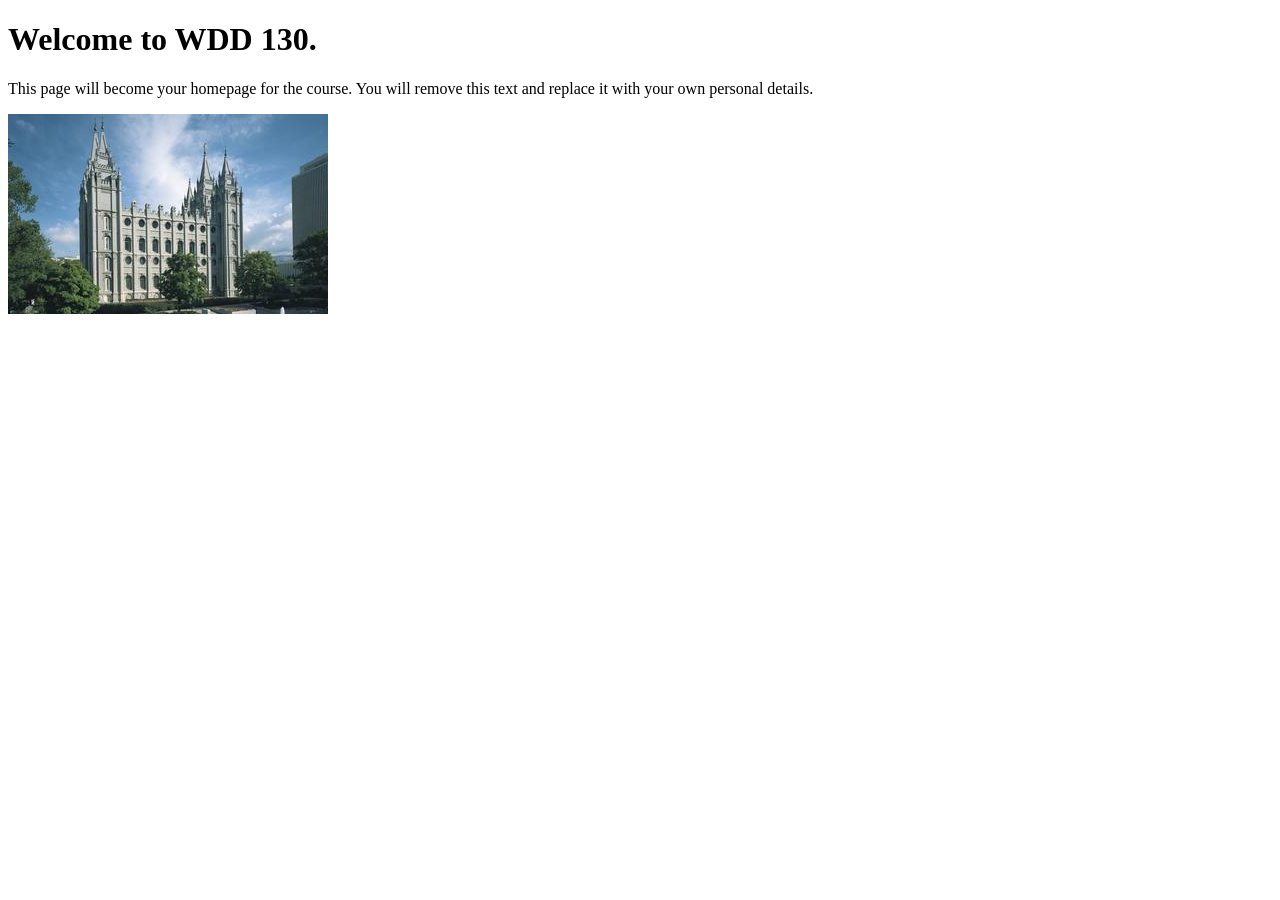
==== wwr/index.html @ 66f85fc7 "Update website" ====
<!DOCTYPE html>
<html lang="en">
<head>
    <meta charset="UTF-8">
    <meta name="viewport" content="width=device-width, initial-scale=1.0">
    <title>WDD 130 | Personal Homepage</title>
</head>
<body>
    <h1>Welcome to WDD 130.</h1>
    <p>This page will become your homepage for the course. You will remove this text and replace it with your own personal details.</p>

    <img src="images/salt-lake-temple.jpg" alt="The Salt Lake Temple.">
</body>
</html>
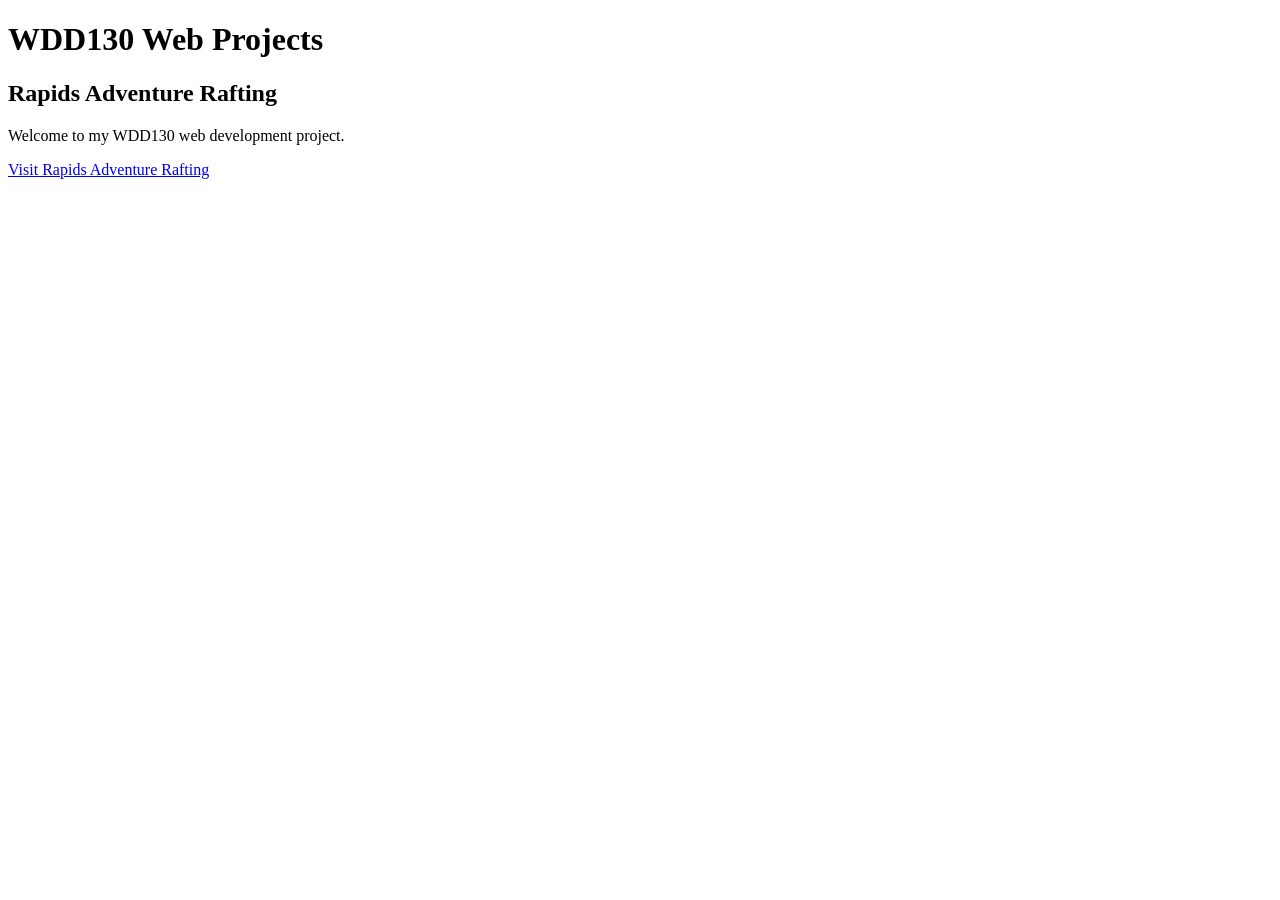
==== commit 039f1a77: "Fix WWR folder structure" ====
--- a/wwr/index.html
+++ b/wwr/index.html
@@ -1,14 +1,32 @@
 <!DOCTYPE html>
-<html lang="en">
+<html lang="en-US">
+
 <head>
     <meta charset="UTF-8">
     <meta name="viewport" content="width=device-width, initial-scale=1.0">
-    <title>WDD 130 | Personal Homepage</title>
+    <meta name="description" content="WDD130 course projects by Ukauwa Christian Chimaobi">
+    <meta name="author" content="Ukauwa Christian Chimaobi">
+    <title>WDD130 | Ukauwa Christian Chimaobi</title>
 </head>
+
 <body>
-    <h1>Welcome to WDD 130.</h1>
-    <p>This page will become your homepage for the course. You will remove this text and replace it with your own personal details.</p>
 
-    <img src="images/salt-lake-temple.jpg" alt="The Salt Lake Temple.">
+    <header>
+        <h1>WDD130 Web Projects</h1>
+    </header>
+
+    <main>
+        <h2>Rapids Adventure Rafting</h2>
+
+        <p>
+            Welcome to my WDD130 web development project.
+        </p>
+
+        <p>
+            <a href="wwr/index.html">Visit Rapids Adventure Rafting</a>
+        </p>
+    </main>
+
 </body>
+
 </html>
